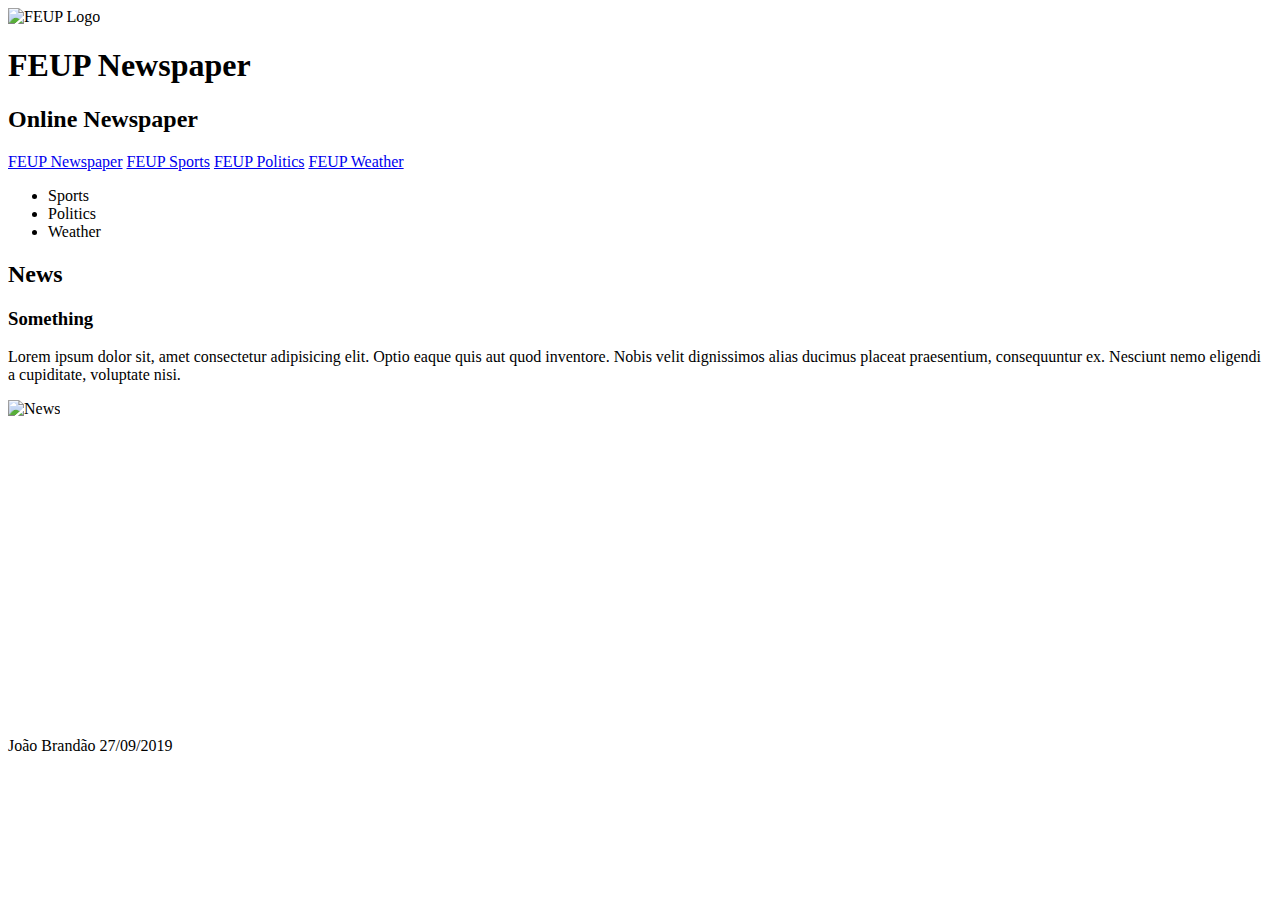
==== Aulas Práticas/Aula 1/ex1.html @ de43cd89 "Exercicio 1" ====
<!DOCTYPE html>
<html lang="pt-PT">

<head>
    <title>Online Newspaper</title>
    <meta charset="UTF-8">
</head>

<body>
    <header>
        <img src="https://paginas.fe.up.pt/~cesg/images/logo_feup.png" alt="FEUP Logo">
        <h1>FEUP Newspaper</h1>
        <h2>Online Newspaper</h2>
        <nav>
            <a href="#" title="FEUP Newspaper">FEUP Newspaper</a>
            <a href="#" title="FEUP Sports">FEUP Sports</a>
            <a href="#" title="FEUP Politics">FEUP Politics</a>
            <a href="#" title="FEUP Weather">FEUP Weather</a>
        </nav>
    </header>
    <menu>
    </menu>
    <ul>
        <li>Sports</li>
        <li>Politics</li>
        <li>Weather</li>
    </ul>
    <section>
        <h2>News</h2>
        <article>
            <h3>Something</h3>
            <p>Lorem ipsum dolor sit, amet consectetur adipisicing elit. Optio eaque quis aut quod inventore. Nobis
                velit dignissimos alias ducimus placeat praesentium, consequuntur ex. Nesciunt nemo eligendi a
                cupiditate, voluptate nisi.</p>
            <img src="https://ichef.bbci.co.uk/images/ic/720x405/p05vtkdr.jpg" alt="News">
        </article>
    </section>
    <iframe loop width="560" height="315" src="https://www.youtube.com/embed/nDJfSrpr2fI?autoplay=1&loop=1" frameborder="0" allow="accelerometer; autoplay; encrypted-media; gyroscope; picture-in-picture" allowfullscreen></iframe>
    <footer>
        João Brandão
        27/09/2019
    </footer>
</body>

</html>
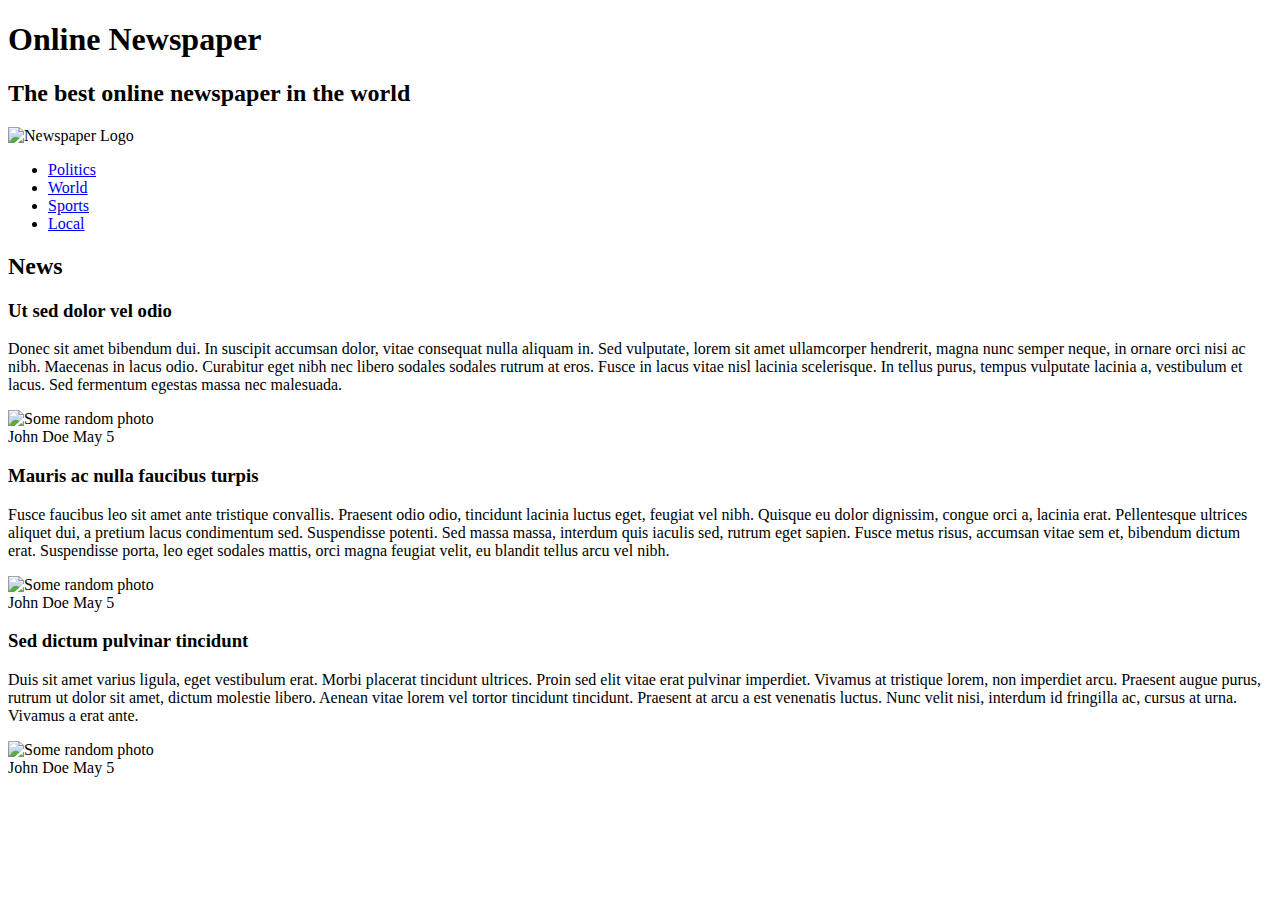
==== commit 38c11704: "Aula 1 completed and started aula 2" ====
--- a/Aulas Práticas/Aula 1/ex1.html
+++ b/Aulas Práticas/Aula 1/ex1.html
@@ -1,45 +1,83 @@
 <!DOCTYPE html>
-<html lang="pt-PT">
+<html>
+  <head>
+    <title>Online Newspaper</title>
+    <meta charset="utf-8" />
+  </head>
+  <body>
+    <header>
+      <h1>Online Newspaper</h1>
+      <h2>The best online newspaper in the world</h2>
+      <img src="logo.png" alt="Newspaper Logo" />
+      <nav>
+        <ul>
+          <li><a href="#">Politics</a></li>
+          <li><a href="#">World</a></li>
+          <li><a href="#">Sports</a></li>
+          <li><a href="#">Local</a></li>
+        </ul>
+      </nav>
+    </header>
 
-<head>
-    <title>Online Newspaper</title>
-    <meta charset="UTF-8">
-</head>
+    <section id="news">
+      <h2>News</h2>
+      <article>
+        <h3>Ut sed dolor vel odio</h3>
+        <p class="introduction">
+          Donec sit amet bibendum dui. In suscipit accumsan dolor, vitae
+          consequat nulla aliquam in. Sed vulputate, lorem sit amet ullamcorper
+          hendrerit, magna nunc semper neque, in ornare orci nisi ac nibh.
+          Maecenas in lacus odio. Curabitur eget nibh nec libero sodales sodales
+          rutrum at eros. Fusce in lacus vitae nisl lacinia scelerisque. In
+          tellus purus, tempus vulputate lacinia a, vestibulum et lacus. Sed
+          fermentum egestas massa nec malesuada.
+        </p>
+        <img
+          src="http://lorempixel.com/400/200/sports"
+          alt="Some random photo"
+        />
+        <footer>
+          <span class="author">John Doe</span> <span class="date">May 5</span>
+        </footer>
+      </article>
 
-<body>
-    <header>
-        <img src="https://paginas.fe.up.pt/~cesg/images/logo_feup.png" alt="FEUP Logo">
-        <h1>FEUP Newspaper</h1>
-        <h2>Online Newspaper</h2>
-        <nav>
-            <a href="#" title="FEUP Newspaper">FEUP Newspaper</a>
-            <a href="#" title="FEUP Sports">FEUP Sports</a>
-            <a href="#" title="FEUP Politics">FEUP Politics</a>
-            <a href="#" title="FEUP Weather">FEUP Weather</a>
-        </nav>
-    </header>
-    <menu>
-    </menu>
-    <ul>
-        <li>Sports</li>
-        <li>Politics</li>
-        <li>Weather</li>
-    </ul>
-    <section>
-        <h2>News</h2>
-        <article>
-            <h3>Something</h3>
-            <p>Lorem ipsum dolor sit, amet consectetur adipisicing elit. Optio eaque quis aut quod inventore. Nobis
-                velit dignissimos alias ducimus placeat praesentium, consequuntur ex. Nesciunt nemo eligendi a
-                cupiditate, voluptate nisi.</p>
-            <img src="https://ichef.bbci.co.uk/images/ic/720x405/p05vtkdr.jpg" alt="News">
-        </article>
+      <article>
+        <h3>Mauris ac nulla faucibus turpis</h3>
+        <p class="introduction">
+          Fusce faucibus leo sit amet ante tristique convallis. Praesent odio
+          odio, tincidunt lacinia luctus eget, feugiat vel nibh. Quisque eu
+          dolor dignissim, congue orci a, lacinia erat. Pellentesque ultrices
+          aliquet dui, a pretium lacus condimentum sed. Suspendisse potenti. Sed
+          massa massa, interdum quis iaculis sed, rutrum eget sapien. Fusce
+          metus risus, accumsan vitae sem et, bibendum dictum erat. Suspendisse
+          porta, leo eget sodales mattis, orci magna feugiat velit, eu blandit
+          tellus arcu vel nibh.
+        </p>
+        <img
+          src="http://lorempixel.com/400/200/business"
+          alt="Some random photo"
+        />
+        <footer>
+          <span class="author">John Doe</span> <span class="date">May 5</span>
+        </footer>
+      </article>
+
+      <article>
+        <h3>Sed dictum pulvinar tincidunt</h3>
+        <p class="introduction">
+          Duis sit amet varius ligula, eget vestibulum erat. Morbi placerat
+          tincidunt ultrices. Proin sed elit vitae erat pulvinar imperdiet.
+          Vivamus at tristique lorem, non imperdiet arcu. Praesent augue purus,
+          rutrum ut dolor sit amet, dictum molestie libero. Aenean vitae lorem
+          vel tortor tincidunt tincidunt. Praesent at arcu a est venenatis
+          luctus. Nunc velit nisi, interdum id fringilla ac, cursus at urna.
+          Vivamus a erat ante.
+        </p>
+        <img src="http://lorempixel.com/400/200/food" alt="Some random photo" />
+        <footer>
+          <span class="author">John Doe</span> <span class="date">May 5</span>
+        </footer>
+      </article>
     </section>
-    <iframe loop width="560" height="315" src="https://www.youtube.com/embed/nDJfSrpr2fI?autoplay=1&loop=1" frameborder="0" allow="accelerometer; autoplay; encrypted-media; gyroscope; picture-in-picture" allowfullscreen></iframe>
-    <footer>
-        João Brandão
-        27/09/2019
-    </footer>
-</body>
-
-</html>+  </body>
+</html>
